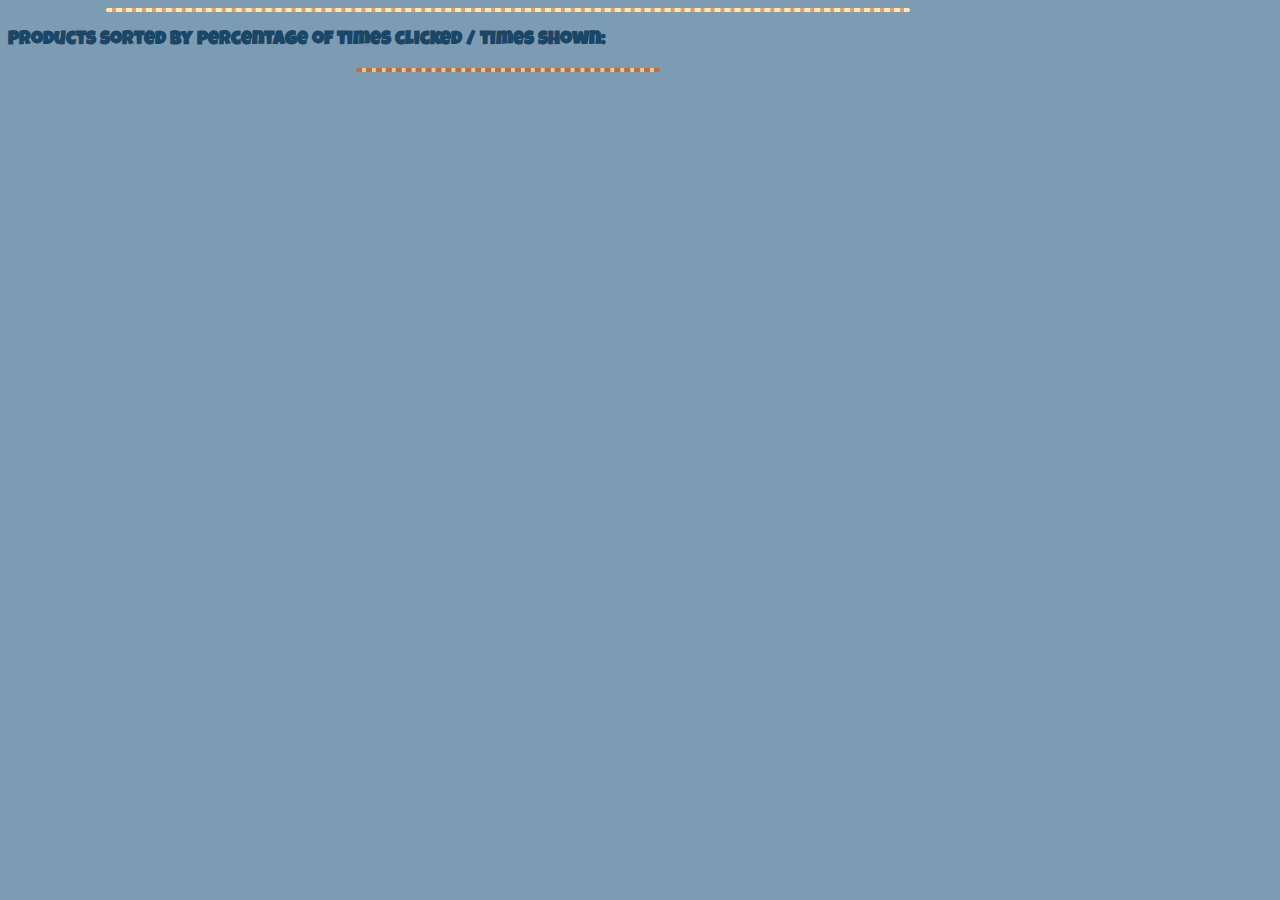
==== marketing.html @ 02af876c "Scaffolding a new results page that will contain a table of data for the marketing team." ====
<!DOCTYPE html>
<html>
  <head>
    <meta charset="utf-8">
    <title>Report for Marketing Team</title>
    <link href="https://fonts.googleapis.com/css?family=Luckiest+Guy" rel="stylesheet"/>
    <link rel="stylesheet" href="index.css" media="screen" title="no title"/>
  </head>
  <body>
    <header></header>
    <main>
      <h3>Products sorted by percentage of times clicked / times shown:</h3>
      <table id="marketingData"></table>
    </main>
    <footer></footer>
    <script type="text/javascript" src="marketing.js"></script>
  </body>
</html>
---- index.css ----
body {
  max-width: 1000px;
  background-color: #7C9CB4;
  font-family: 'Luckiest Guy', cursive;
  color: #1C4665;
}

header {
  background-color: #E99878;
  border: 2px dashed #FFEAAA;
  border-radius: 5px;
  width: 800px;
  margin: 0 auto;
}

button {
  display: block;
  margin: 20px auto;
  background: #9D4724;
  border-radius: 5px;
  color: #FFF3D0;
  padding: 20px;
}

footer {
  background-color: #E9CD78;
  border: 2px dashed #C16A47;
  border-radius: 5px;
  width: 300px;
  margin: 0 auto;
}

.headerText {
  text-align: center;
  padding: 10px 20px 5px 10px;
}

.images {
  overflow: auto;
  width: 100%;
}

.productImage {
  height: 300px;
  width: 300px;
  background-color: #ffffff;
  box-shadow: 2px 2px 4px 4px #FFC2AA;
  float: left;
  margin: 50px 10px 50px 20px;
  border-radius: 3px;
}

.randomImage {
  display: block;
  margin: 0 auto;
  max-width: 98%;
  max-height: 98%;
  border-radius: 3px;
}

.footerText {
  text-align: center;
}

#dog-duck {
  margin-top: 50px;
}

#sweep {
  margin-top: 48px;
}

#pen {
  margin-top: 63px;
}

#breakfast {
  margin-top: 30px;
}

#tauntaun {
  margin-top: 26px;
}

#scissors {
  margin-top: 37px;
}

#wine-glass {
  margin-top: 12px;
}

#bag {
  margin-top: 4px;
}

#unicorn {
  margin-left: 21px;
}

#chair {
  margin-top: 37px;
}

#dragon {
  margin-left: 50px;
}

#shark {
  margin-top: 55px;
}

#pet-sweep {
  margin-top: 22px;
}

#productList {
  column-count: 2;
  column-gap: 20px;
  list-style-type: none;
}

#clickResultsChartDiv {
  height: 400px;
  width: 800px;
  padding: 5px;
  margin: 20px auto;
  background-color: #FFDDD0;
  border: 2px solid #335C7C;
}

#clickResultsDoughnutChartDiv {
  height: 400px;
  width: 800px;
  padding: 5px;
  margin: 20px auto;
  background-color: #FFDDD0;
  border: 2px solid #335C7C;
}
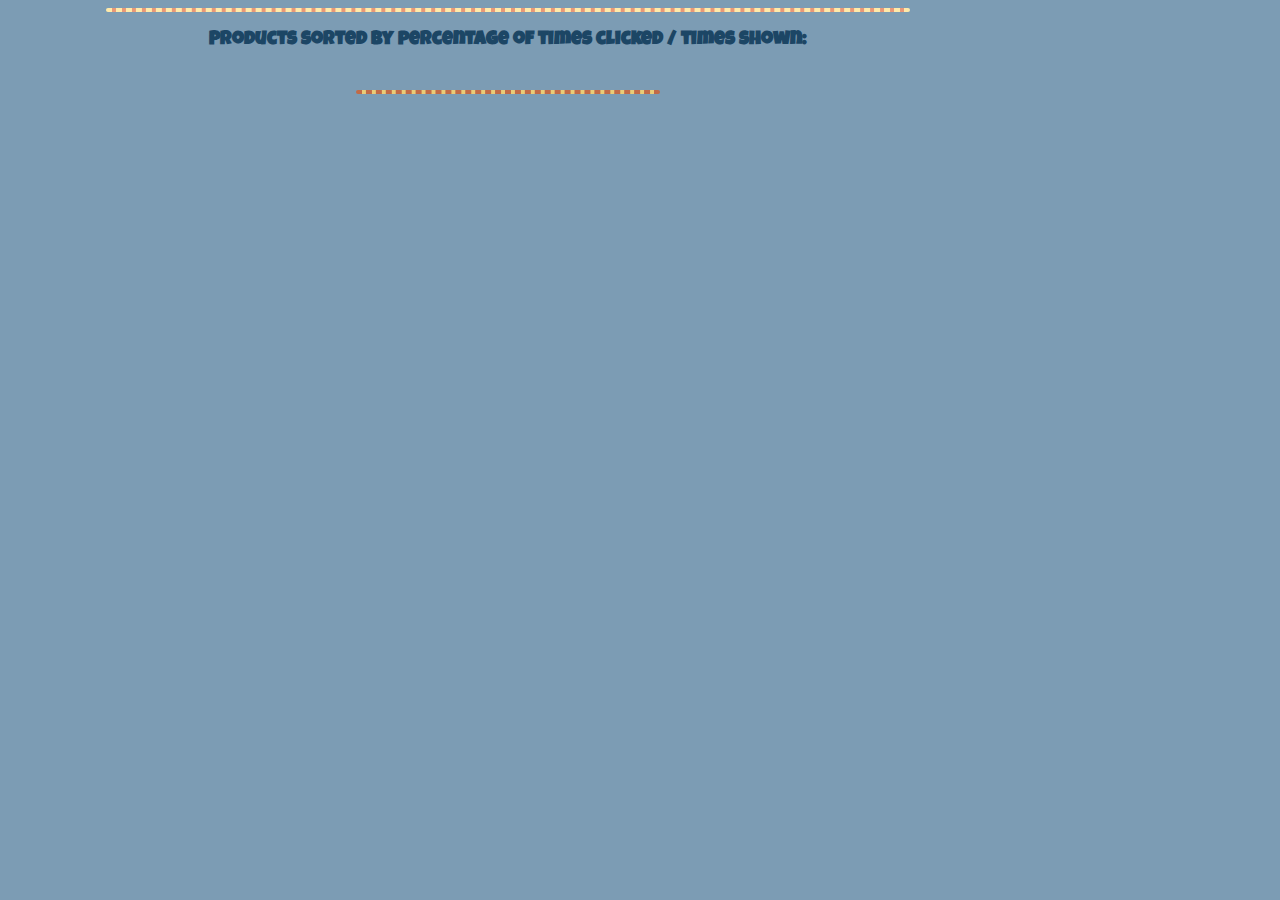
==== commit 80334849: "Made table look a little better." ====
--- a/marketing.html
+++ b/marketing.html
@@ -9,7 +9,7 @@
   <body>
     <header></header>
     <main>
-      <h3>Products sorted by percentage of times clicked / times shown:</h3>
+      <h3 id="tableTitle">Products sorted by percentage of times clicked / times shown:</h3>
       <table id="marketingData"></table>
     </main>
     <footer></footer>
--- a/index.css
+++ b/index.css
@@ -30,6 +30,19 @@
   margin: 0 auto;
 }
 
+table {
+  width: 75%;
+  margin: 20px auto;
+  border-collapse: collapse;
+}
+
+td {
+  width: 100px;
+  text-align: center;
+  border: 1px solid #E99878;
+  padding: 5px;
+}
+
 .headerText {
   text-align: center;
   padding: 10px 20px 5px 10px;
@@ -60,6 +73,14 @@
 
 .footerText {
   text-align: center;
+}
+
+.green {
+  color: green;
+}
+
+.red {
+  color: red;
 }
 
 #dog-duck {
@@ -137,3 +158,7 @@
   background-color: #FFDDD0;
   border: 2px solid #335C7C;
 }
+
+#tableTitle {
+  text-align: center;
+}
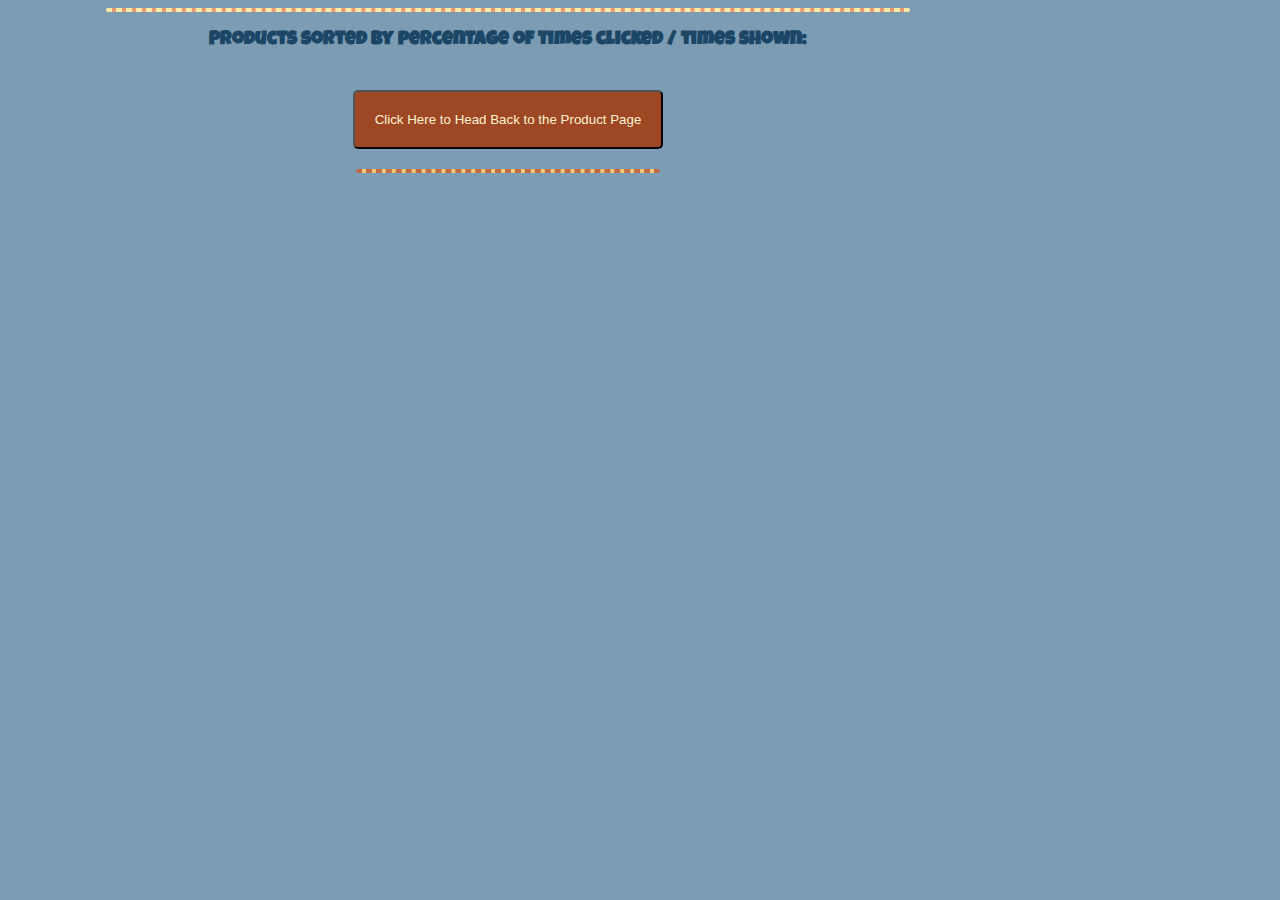
==== commit c508c2b1: "Added return button to marketing page. Added title to donut chart on product page. Ran out of time b" ====
--- a/marketing.html
+++ b/marketing.html
@@ -11,6 +11,7 @@
     <main>
       <h3 id="tableTitle">Products sorted by percentage of times clicked / times shown:</h3>
       <table id="marketingData"></table>
+      <button type="button" name="button" id="returnButton">Click Here to Head Back to the Product Page</button>
     </main>
     <footer></footer>
     <script type="text/javascript" src="marketing.js"></script>
--- a/index.css
+++ b/index.css
@@ -141,6 +141,12 @@
   list-style-type: none;
 }
 
+#donutChartTitle {
+  width: 60%;
+  margin: 0 auto;
+  text-align: center;
+}
+
 #clickResultsChartDiv {
   height: 400px;
   width: 800px;
